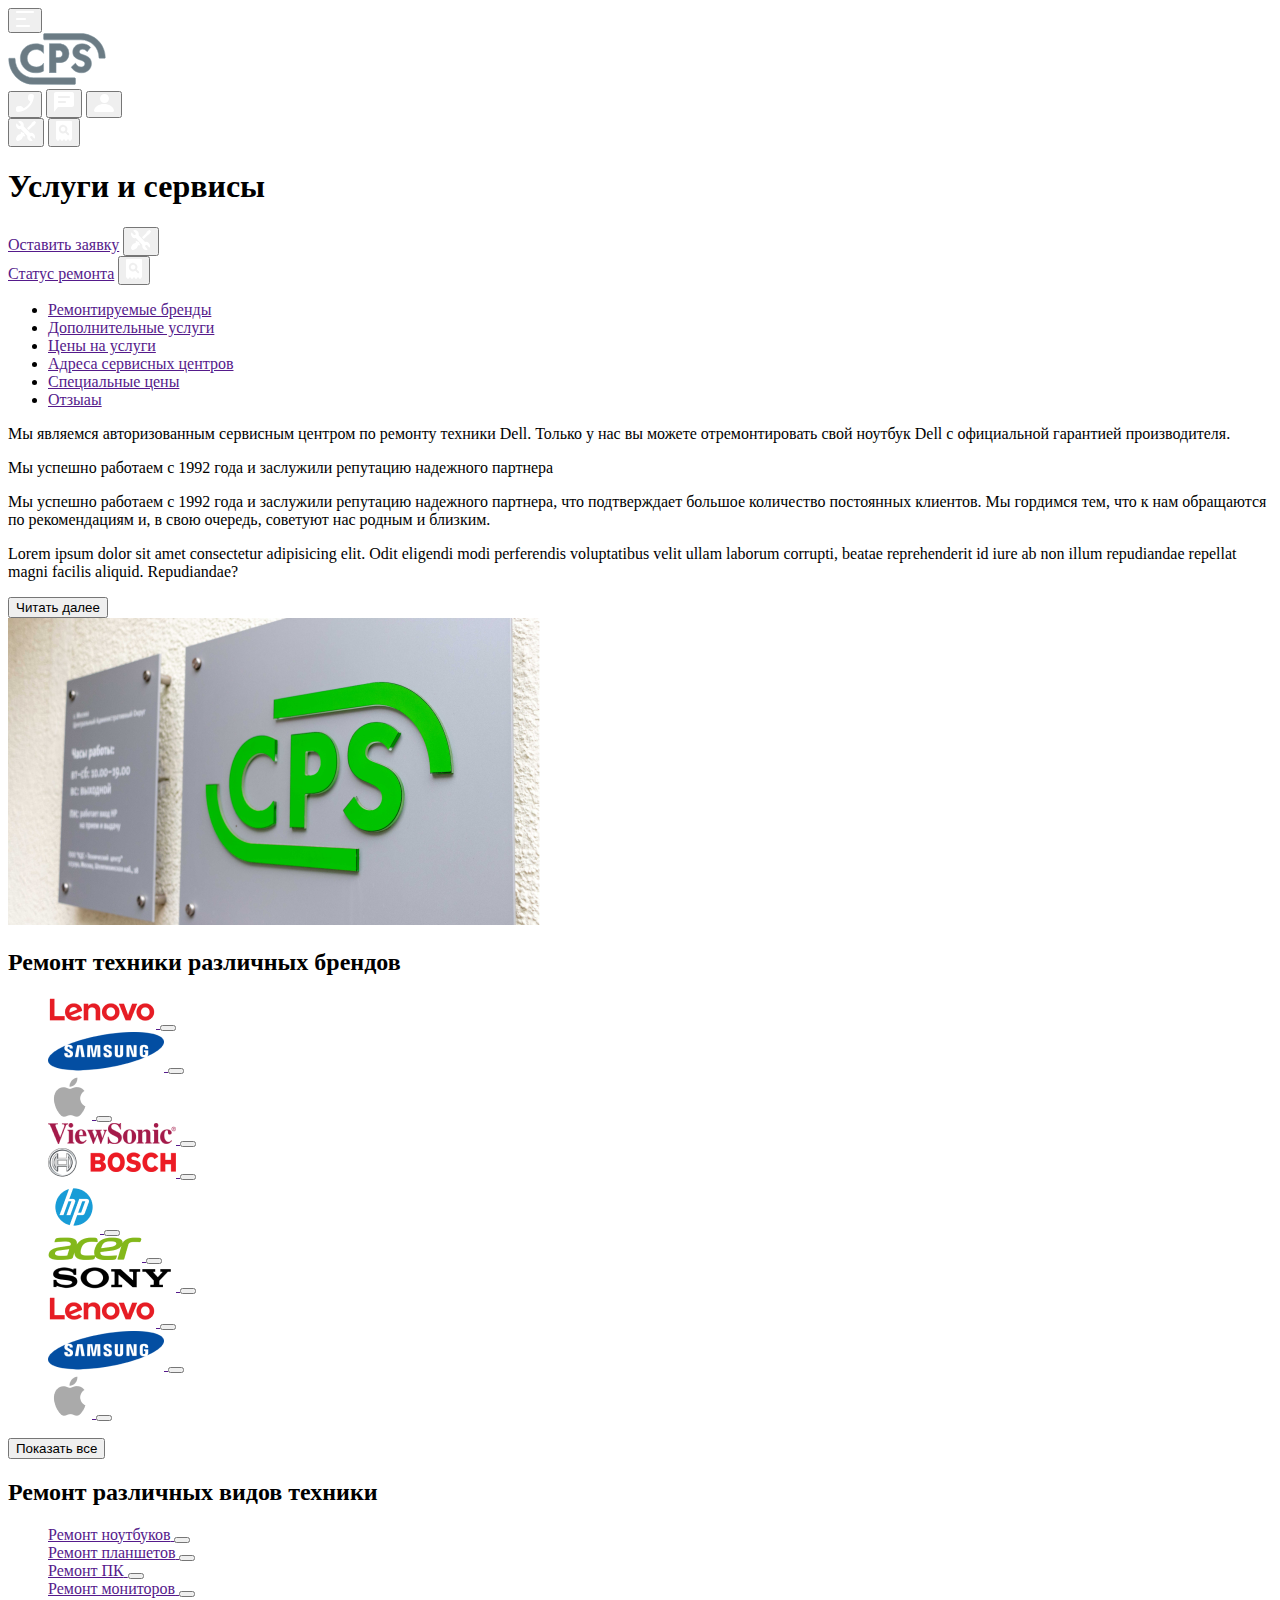
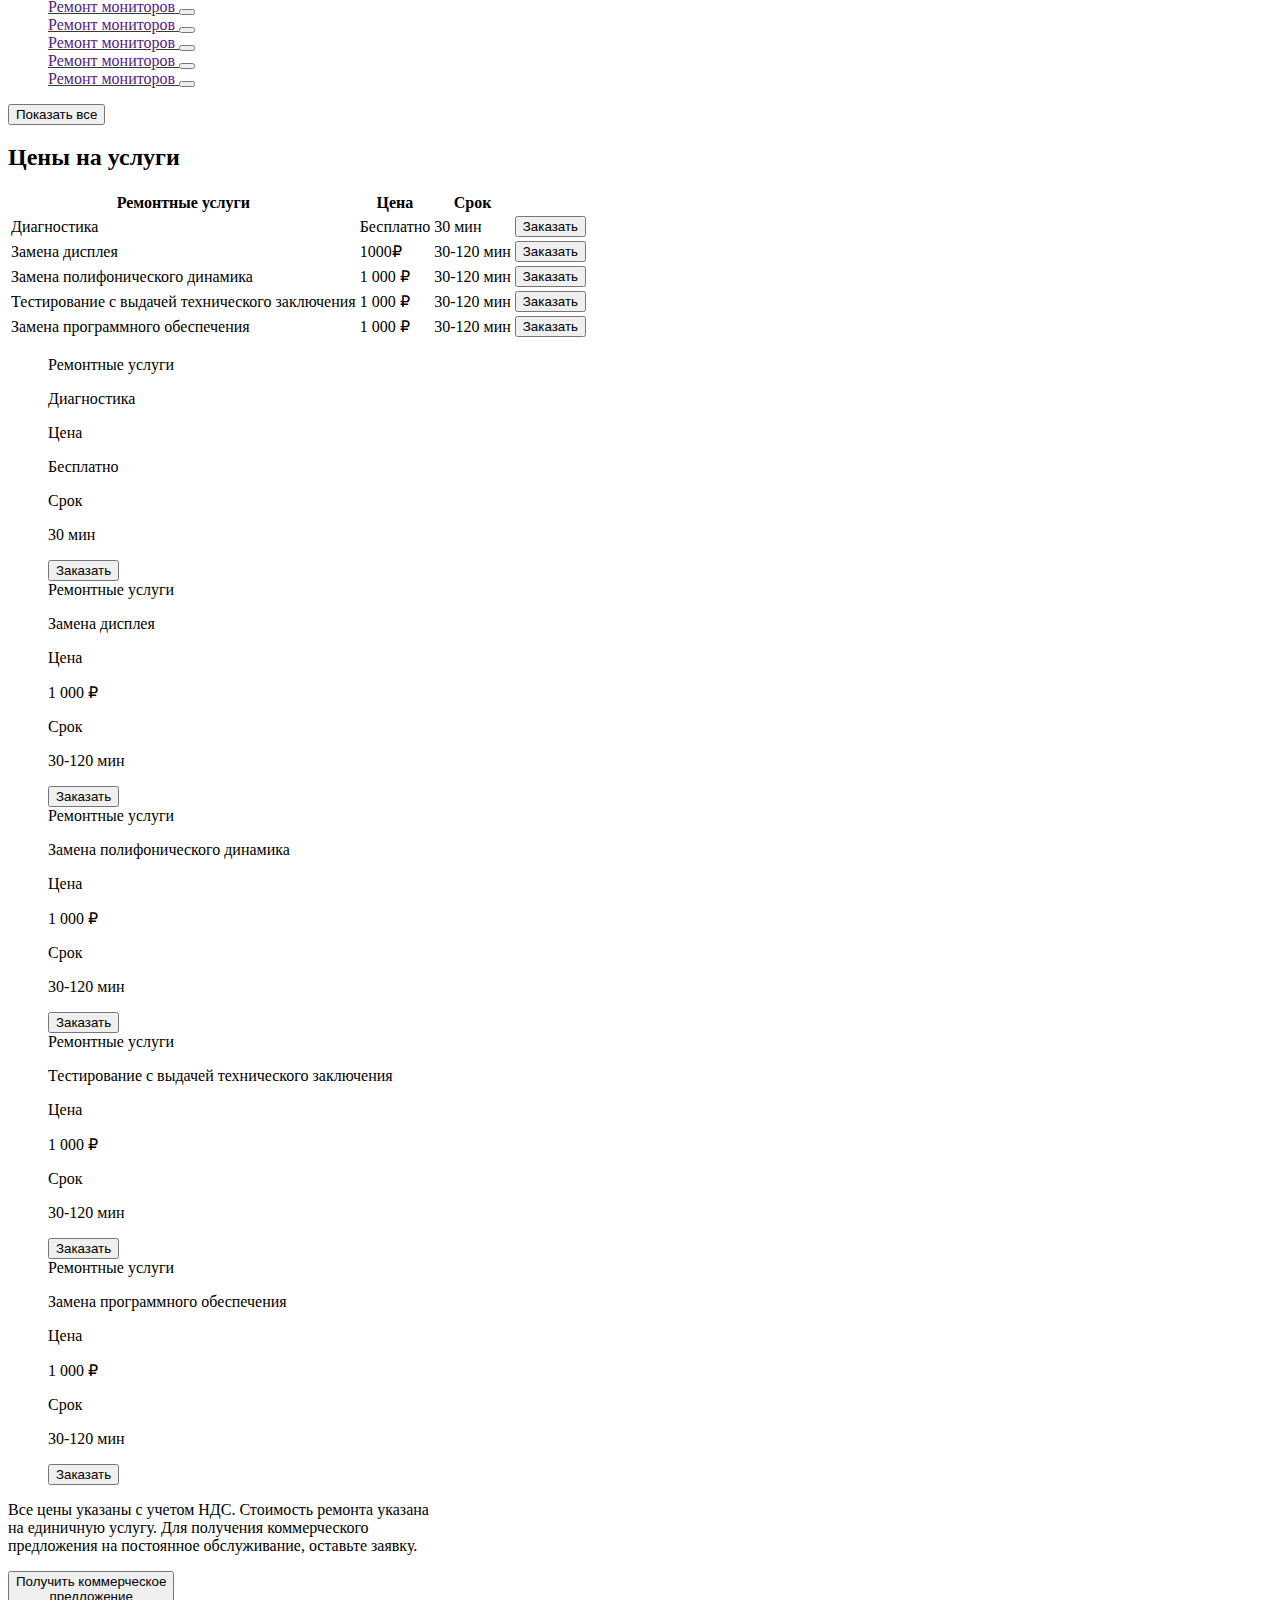
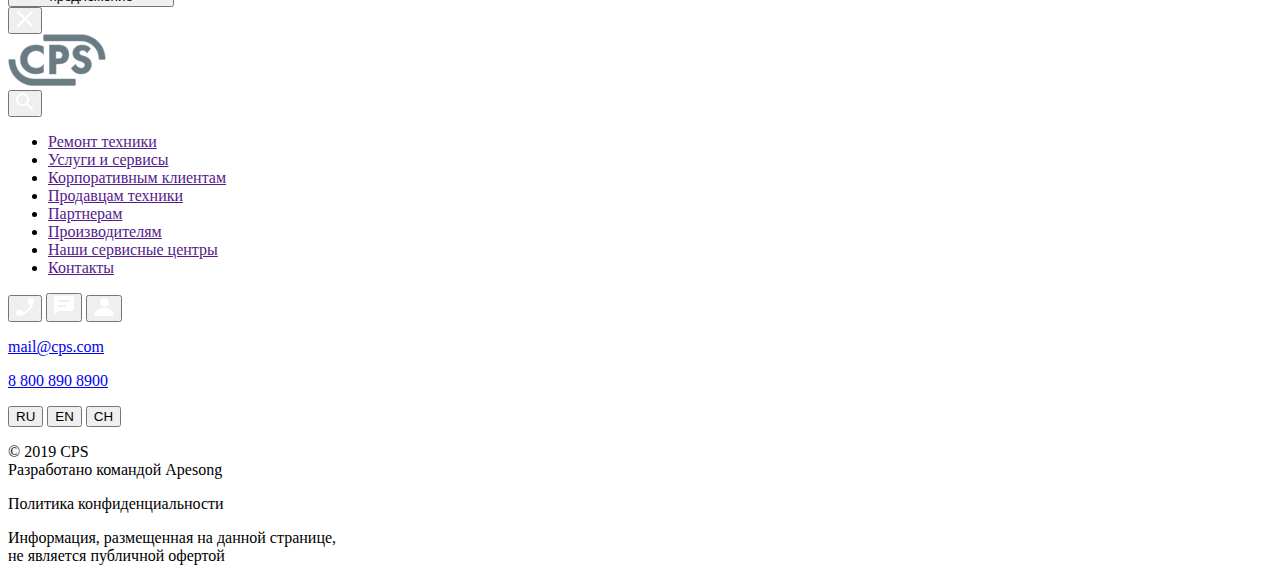
==== src/index.html @ 5d5db399 "initial commit" ====
<!DOCTYPE html>
<html lang="en">
  <head>
    <meta charset="UTF-8" />
    <meta
      name="viewport"
      content="width=device-width, user-scalable=no, initial-scale=1.0, maximum-scale=1.0, minimum-scale=1.0"
    />
    <meta http-equiv="X-UA-Compatible" content="ie=edge" />
    <title><%= htmlWebpackPlugin.options.title %></title>
    <link
      rel="stylesheet"
      href="https://unpkg.com/swiper/swiper-bundle.min.css"
    />
  </head>
  <body>
    <header class="header">
      <div class="header__left buttons">
        <button class="buttons__item burger-button"
          ><img src="./img/main/burger.svg" alt="Burger icon"
        /></button>
        <div class="header__logo">
          <a href=""><img src="./img/main/logo.svg" alt="Logo" /></a>
        </div>
      </div>
      <div class="header__right buttons">
        <div class="header__additional-buttons">
          <button class="buttons__item"
            ><img src="./img/main/call.svg" alt="Call icon"
          /></button>
          <button class="buttons__item"
            ><img src="./img/main/chat.svg" alt="Chat icon"
          /></button>
          <button class="buttons__item"
            ><img src="./img/main/profile.svg" alt="Profile icon"
          /></button>
        </div>
        <button class="buttons__item"
          ><img src="./img/main/repair.svg" alt="Repair icon"
        /></button>
        <button class="buttons__item"
          ><img src="./img/main/checkstatus.svg" alt="Checkstatus icon"
        /></button>
      </div>
    </header>

    <main class="main">
      <section>
        <div class="title-and-buttons-wrapper">
          <h1 class="title">Услуги и сервисы</h1>
          <div class="buttons buttons-main">
            <div class="buttons__wrapper">
              <a class="buttons__link" href="">Оставить заявку</a>
              <button class="buttons__item buttons__item--with-text"
                ><img src="./img/main/repair.svg" alt="Repair icon"
              /></button>
            </div>
            <div class="buttons__wrapper">
              <a class="buttons__link" href="">Статус ремонта</a>
              <button class="buttons__item buttons__item--with-text"
                ><img src="./img/main/checkstatus.svg" alt="Checkstatus icon"
              /></button>
            </div>
          </div>
        </div>
        <nav class="main__navigation">
          <ul class="main__list">
            <li class="main__list-item"><a href="">Ремонтируемые бренды</a></li>
            <li class="main__list-item"
              ><a href="">Дополнительные услуги</a></li
            >
            <li class="main__list-item"><a href="">Цены на услуги</a></li>
            <li class="main__list-item"
              ><a href="">Адреса сервисных центров</a></li
            >
            <li class="main__list-item"><a href="">Специальные цены</a></li>
            <li class="main__list-item"><a href="">Отзыаы</a></li>
          </ul>
        </nav>
        <article class="description">
          <div class="description__content">
            <p class="description__text">
              Мы являемся авторизованным сервисным центром по ремонту техники
              Dell. Только у нас вы можете отремонтировать свой ноутбук Dell с
              официальной гарантией производителя.
            </p>
            <p class="description__text description__text--additional-first">
              Мы успешно работаем с 1992 года и заслужили репутацию надежного
              партнера
            </p>
            <p class="description__text description__text--additional-second">
              Мы успешно работаем с 1992 года и заслужили репутацию надежного
              партнера, что подтверждает большое количество постоянных клиентов.
              Мы гордимся тем, что к нам обращаются по рекомендациям и, в свою
              очередь, советуют нас родным и близким.
            </p>
            <p class="description__text description__text--additional-third disable">
              Lorem ipsum dolor sit amet consectetur adipisicing elit. Odit eligendi modi perferendis voluptatibus velit ullam laborum corrupti, beatae reprehenderit id iure ab non illum repudiandae repellat magni facilis aliquid. Repudiandae?
            </p>
            <div class="button-show description__button">
              <button
                class="button-show__button button-show__button--show"
                type="button"
                >Читать далее</button
              >
            </div>
          </div>
          <div class="description__img-wrapper">
            <img class="description__img" src="./img/main/main.png" alt="CPS" />
          </div>
        </article>
      </section>

      <section class="brand-links">
        <h2 class="sub-title">Ремонт техники различных брендов</h2>
        <ul class="brand-links__list">
          <li class="brand-links__element swiper-slide">
            <a href="" class="brand-links__link">
              <img
                class="brand-links__image"
                src="./img/brand-icons/lenovo.png"
                alt="Lenovo"
              />
              <button class="button-with-arrow"></button>
            </a>
          </li>
          <li class="brand-links__element swiper-slide">
            <a href="" class="brand-links__link">
              <img
                class="brand-links__image"
                src="./img/brand-icons/sumsung.png"
                alt="Sumsung"
              />
              <button class="button-with-arrow"></button>
            </a>
          </li>
          <li class="brand-links__element swiper-slide">
            <a href="" class="brand-links__link">
              <img
                class="brand-links__image"
                src="./img/brand-icons/apple.png"
                alt="Apple"
              />
              <button class="button-with-arrow"></button>
            </a>
          </li>
          <li class="brand-links__element swiper-slide">
            <a href="" class="brand-links__link">
              <img
                class="brand-links__image"
                src="./img/brand-icons/ViewSonic.png"
                alt="View Sonic"
              />
              <button class="button-with-arrow"></button>
            </a>
          </li>
          <li class="brand-links__element swiper-slide">
            <a href="" class="brand-links__link">
              <img
                class="brand-links__image"
                src="./img/brand-icons/bosch.png"
                alt="Bosch"
              />
              <button class="button-with-arrow"></button>
            </a>
          </li>
          <li class="brand-links__element swiper-slide">
            <a href="" class="brand-links__link">
              <img
                class="brand-links__image"
                src="./img/brand-icons/hp.png"
                alt="hp"
              />
              <button class="button-with-arrow"></button>
            </a>
          </li>
          <li class="brand-links__element swiper-slide">
            <a href="" class="brand-links__link">
              <img
                class="brand-links__image"
                src="./img/brand-icons/acer.png"
                alt="Acer"
              />
              <button class="button-with-arrow"></button>
            </a>
          </li>
          <li class="brand-links__element swiper-slide">
            <a href="" class="brand-links__link">
              <img
                class="brand-links__image"
                src="./img/brand-icons/sony.png"
                alt="Sony"
              />
              <button class="button-with-arrow"></button>
            </a>
          </li>
          <li class="brand-links__element swiper-slide">
            <a href="" class="brand-links__link">
              <img
                class="brand-links__image"
                src="./img/brand-icons/lenovo.png"
                alt="Lenovo"
              />
              <button class="button-with-arrow"></button>
            </a>
          </li>
          <li class="brand-links__element swiper-slide">
            <a href="" class="brand-links__link">
              <img
                class="brand-links__image"
                src="./img/brand-icons/sumsung.png"
                alt="Sumsung"
              />
              <button class="button-with-arrow"></button>
            </a>
          </li>
          <li class="brand-links__element swiper-slide">
            <a href="" class="brand-links__link">
              <img
                class="brand-links__image"
                src="./img/brand-icons/apple.png"
                alt="Apple"
              />
              <button class="button-with-arrow"></button>
            </a>
          </li>
        </ul>
        <div class="button-show">
          <button
            class="button-show__button button-show__button--show media-query"
            type="button"
            >Показать все</button
          >
        </div>
        <div class="swiper-pagination"></div>
      </section>

      <section class="types-of-technique">
        <h2 class="sub-title">Ремонт различных видов техники</h2>
        <ul class="types-of-technique__list">
          <li class="types-of-technique__item swiper-slide">
            <a class="types-of-technique__link" href="">
              <span class="types-of-technique__text">Ремонт ноутбуков</span>
              <button
                class="button-with-arrow types-of-technique__button"
              ></button>
            </a>
          </li>
          <li class="types-of-technique__item swiper-slide">
            <a class="types-of-technique__link" href="">
              <span class="types-of-technique__text">Ремонт планшетов</span>
              <button
                class="button-with-arrow types-of-technique__button"
              ></button>
            </a>
          </li>
          <li class="types-of-technique__item swiper-slide">
            <a class="types-of-technique__link" href="">
              <span class="types-of-technique__text">Ремонт ПК</span>
              <button
                class="button-with-arrow types-of-technique__button"
              ></button>
            </a>
          </li>
          <li class="types-of-technique__item swiper-slide">
            <a class="types-of-technique__link" href="">
              <span class="types-of-technique__text">Ремонт мониторов</span>
              <button
                class="button-with-arrow types-of-technique__button"
              ></button>
            </a>
          </li>
          <li class="types-of-technique__item swiper-slide">
            <a class="types-of-technique__link" href="">
              <span class="types-of-technique__text">Ремонт мониторов</span>
              <button
                class="button-with-arrow types-of-technique__button"
              ></button>
            </a>
          </li>
          <li class="types-of-technique__item swiper-slide">
            <a class="types-of-technique__link" href="">
              <span class="types-of-technique__text">Ремонт мониторов</span>
              <button
                class="button-with-arrow types-of-technique__button"
              ></button>
            </a>
          </li>
          <li class="types-of-technique__item swiper-slide">
            <a class="types-of-technique__link" href="">
              <span class="types-of-technique__text">Ремонт мониторов</span>
              <button
                class="button-with-arrow types-of-technique__button"
              ></button>
            </a>
          </li>
          <li class="types-of-technique__item swiper-slide">
            <a class="types-of-technique__link" href="">
              <span class="types-of-technique__text">Ремонт мониторов</span>
              <button
                class="button-with-arrow types-of-technique__button"
              ></button>
            </a>
          </li>
          <li class="types-of-technique__item swiper-slide">
            <a class="types-of-technique__link" href="">
              <span class="types-of-technique__text">Ремонт мониторов</span>
              <button
                class="button-with-arrow types-of-technique__button"
              ></button>
            </a>
          </li>
        </ul>
        <div class="button-show">
          <button
            class="button-show__button button-show__button--show media-query"
            type="button"
            >Показать все</button
          >
        </div>
        <div class="swiper-pagination"></div>
      </section>

      <section class="prices">
        <h2 class="sub-title">Цены на услуги</h2>
        <table class="table">
          <thead class="table__head">
            <tr class="table__row">
              <th class="table__h">Ремонтные услуги</th>
              <th class="table__h">Цена</th>
              <th class="table__h">Срок</th>
              <th class="table__h"></th>
            </tr>
          </thead>
          <tbody class="table__body">
            <tr class="table__row">
              <td class="table__d">Диагностика</td>
              <td class="table__d">Бесплатно</td>
              <td class="table__d">30 мин</td>
              <td class="table__d"
                ><button class="button-order">Заказать</button></td
              >
            </tr>
            <tr class="table__row">
              <td class="table__d">Замена дисплея</td>
              <td class="table__d">1000₽</td>
              <td class="table__d">30-120 мин</td>
              <td class="table__d"
                ><button class="button-order">Заказать</button></td
              >
            </tr>
            <tr class="table__row">
              <td class="table__d">Замена полифонического динамика</td>
              <td class="table__d">1 000 ₽</td>
              <td class="table__d">30-120 мин</td>
              <td class="table__d"
                ><button class="button-order">Заказать</button></td
              >
            </tr>
            <tr class="table__row">
              <td class="table__d"
                >Тестирование с выдачей технического заключения</td
              >
              <td class="table__d">1 000 ₽</td>
              <td class="table__d">30-120 мин</td>
              <td class="table__d"
                ><button class="button-order">Заказать</button></td
              >
            </tr>
            <tr class="table__row">
              <td class="table__d">Замена программного обеспечения</td>
              <td class="table__d">1 000 ₽</td>
              <td class="table__d">30-120 мин</td>
              <td class="table__d"
                ><button class="button-order">Заказать</button></td
              >
            </tr>
          </tbody>
        </table>
        <ul class="prices__wrapper">
          <li class="swiper-slide">
            <a class="prices__slide">
              <span class="prices__title">Ремонтные услуги</span>
              <p class="prices__paragraph">Диагностика</p>
              <span class="prices__title">Цена</span>
              <p class="prices__paragraph">Бесплатно</p>
              <span class="prices__title">Срок</span>
              <p class="prices__paragraph">30 мин</p>
              <div class="prices__button-wrapper">
                <button class="button-order">Заказать</button>
              </div>
            </a>
          </li>
          <li class="swiper-slide">
            <a class="prices__slide">
              <span class="prices__title">Ремонтные услуги</span>
              <p class="prices__paragraph">Замена дисплея</p>
              <span class="prices__title">Цена</span>
              <p class="prices__paragraph">1 000 ₽</p>
              <span class="prices__title">Срок</span>
              <p class="prices__paragraph">30-120 мин</p>
              <div class="prices__button-wrapper">
                <button class="button-order">Заказать</button>
              </div>
            </a>
          </li>
          <li class="swiper-slide">
            <a class="prices__slide">
              <span class="prices__title">Ремонтные услуги</span>
              <p class="prices__paragraph">Замена полифонического динамика</p>
              <span class="prices__title">Цена</span>
              <p class="prices__paragraph">1 000 ₽</p>
              <span class="prices__title">Срок</span>
              <p class="prices__paragraph">30-120 мин</p>
              <div class="prices__button-wrapper">
                <button class="button-order">Заказать</button>
              </div>
            </a>
          </li>
          <li class="swiper-slide">
            <a class="prices__slide">
              <span class="prices__title">Ремонтные услуги</span>
              <p class="prices__paragraph"
                >Тестирование с выдачей технического заключения</p
              >
              <span class="prices__title">Цена</span>
              <p class="prices__paragraph">1 000 ₽</p>
              <span class="prices__title">Срок</span>
              <p class="prices__paragraph">30-120 мин</p>
              <div class="prices__button-wrapper">
                <button class="button-order">Заказать</button>
              </div>
            </a>
          </li>
          <li class="swiper-slide">
            <a class="prices__slide">
              <span class="prices__title">Ремонтные услуги</span>
              <p class="prices__paragraph">Замена программного обеспечения</p>
              <span class="prices__title">Цена</span>
              <p class="prices__paragraph">1 000 ₽</p>
              <span class="prices__title">Срок</span>
              <p class="prices__paragraph">30-120 мин</p>
              <div class="prices__button-wrapper">
                <button class="button-order">Заказать</button>
              </div>
            </a>
          </li>
        </ul>
        <div class="prices__pagination swiper-pagination"></div>
        <p class="prices__text"
          >Все цены указаны с учетом НДС. Стоимость ремонта указана<br />
          на единичную услугу. Для получения коммерческого<br />
          предложения на постоянное обслуживание, оставьте заявку.</p
        >
        <button class="prices__button"
          >Получить коммерческое<br class="prices__break" />
          предложение</button
        >
      </section>
    </main>
    <a class="mobile-menu-overlay"></a>
    <aside class="mobile-menu">
      <header class="header-aside">
        <div class="header-aside__left buttons">
          <div class="buttons">
            <button class="buttons__item buttons__item--disable burger-quit"
              ><img src="./img/menu/cross.svg" alt="Cross icon"
            /></button>
          </div>
          <a class="header-aside__link" href=""
            ><img src="./img/menu/logo.svg" alt="CPS"
          /></a>
        </div>
        <div class="header-aside__right buttons">
          <button class="buttons__item"
            ><img src="./img/menu/search.svg" alt="Search icon"
          /></button>
        </div>
      </header>
      <main class="main-aside">
        <ul class="list">
          <li class="list__item"><a href="">Ремонт техники</a></li>
          <li class="list__item"><a href="">Услуги и сервисы</a></li>
          <li class="list__item"><a href="">Корпоративным клиентам</a></li>
          <li class="list__item"><a href="">Продавцам техники</a></li>
          <li class="list__item"><a href="">Партнерам</a></li>
          <li class="list__item"><a href="">Производителям</a></li>
          <li class="list__item"><a href="">Наши сервисные центры</a></li>
          <li class="list__item"><a href="">Контакты</a></li>
        </ul>
      </main>
      <footer class="footer-aside">
        <div class="buttons">
          <button class="buttons__item footer-aside__order-call"
            ><img src="./img/menu/phone.svg" alt="Phone icon"
          /></button>
          <button class="buttons__item footer-aside__feedback"
            ><img src="./img/menu/chat.svg" alt="Chat icon"
          /></button>
          <button class="buttons__item"
            ><img src="./img/menu/profile.svg" alt="Profile icon"
          /></button>
        </div>
        <p class="footer-aside__email"
          ><a href="mailto:mail@cps.com">mail@cps.com</a></p
        >
        <p class="footer-aside__number"
          ><a href="tel:+78008908900">8 800 890 8900</a></p
        >
        <div class="footer-aside__languages">
          <button type="button" class="footer-aside__lang">RU</button>
          <button type="button" class="footer-aside__lang">EN</button>
          <button type="button" class="footer-aside__lang">CH</button>
        </div>
      </footer>
    </aside>
    <a class="feedback-dialog-overlay"></a>
    <dialog class="feedback dialog">
      <form class="form">
        <h3 class="form__title">Обратная связь</h3>
        <div class="buttons form__button">
          <button class="buttons__item burger-quit"
            ><img src="./img/menu/cross.svg" alt="Cross icon"
          /></button>
        </div>
        <input class="input dialog__input" type="text" placeholder="Имя">
        <input class="input dialog__input" type="number" placeholder="Телефон">
        <input class="input dialog__input" type="email" placeholder="Электронная почта">
        <textarea class="textarea dialog__textarea" placeholder="Сообщение"></textarea>
        <p class="form__text">Нажимая “отправить”, вы даете согласие на<br /> <a class="form__link" href="">обработку персональных данных</a> и соглашаетесь с нашей <a class="form__link" href="">политикой конфиденциальности</a></p>
        <div class="form__button-order">
          <button class="button-order">Отправить</button>
        </div>
      </form>
    </dialog>
    <a class="order-call-dialog-overlay"></a>
    <dialog class="order-call dialog">
      <form class="form">
        <h3 class="form__title">Заказать звонок</h3>
        <div class="buttons form__button">
          <button class="buttons__item burger-quit order-call__button"
            ><img src="./img/menu/cross.svg" alt="Cross icon"
          /></button>
        </div>
        <input class="input dialog__input" type="number" placeholder="Телефон">
        <p class="form__text">Нажимая “отправить”, вы даете согласие на<br /> <a class="form__link" href="">обработку персональных данных</a> и соглашаетесь с нашей <a class="form__link" href="">политикой конфиденциальности</a></p>
        <div class="form__button-order">
          <button class="button-order">Отправить</button>
        </div>
      </form>
    </dialog>
    <footer class="footer">
      <p class="footer__text"
        >© 2019 CPS<br class="footer__break"/>
        Разработано командой Apesong</p
      >
      <p class="footer__text">Политика конфиденциальности</p>
      <p class="footer__text"
        >Информация, размещенная на данной странице,<br class="footer__break"/> не является публичной офертой</p
      >
    </footer>
    <script src="https://unpkg.com/swiper/swiper-bundle.min.js"></script>
  </body>
</html>
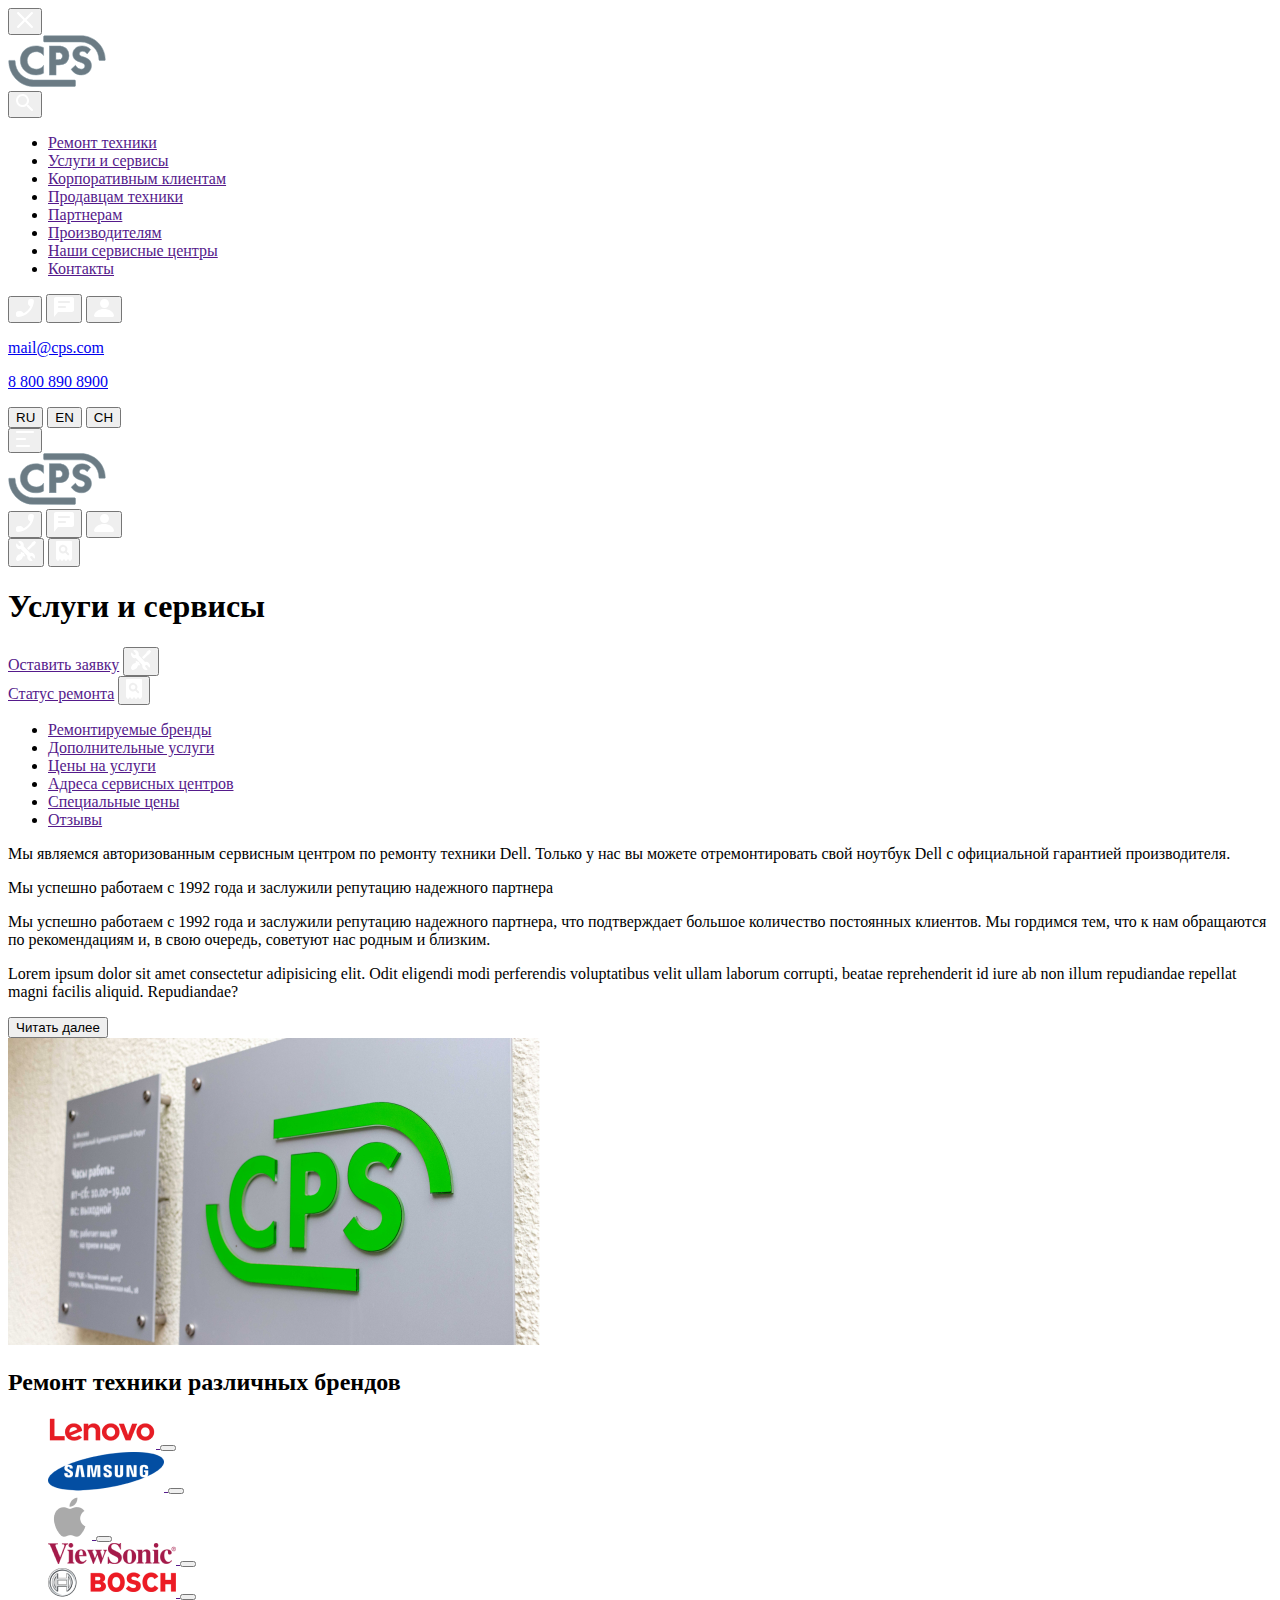
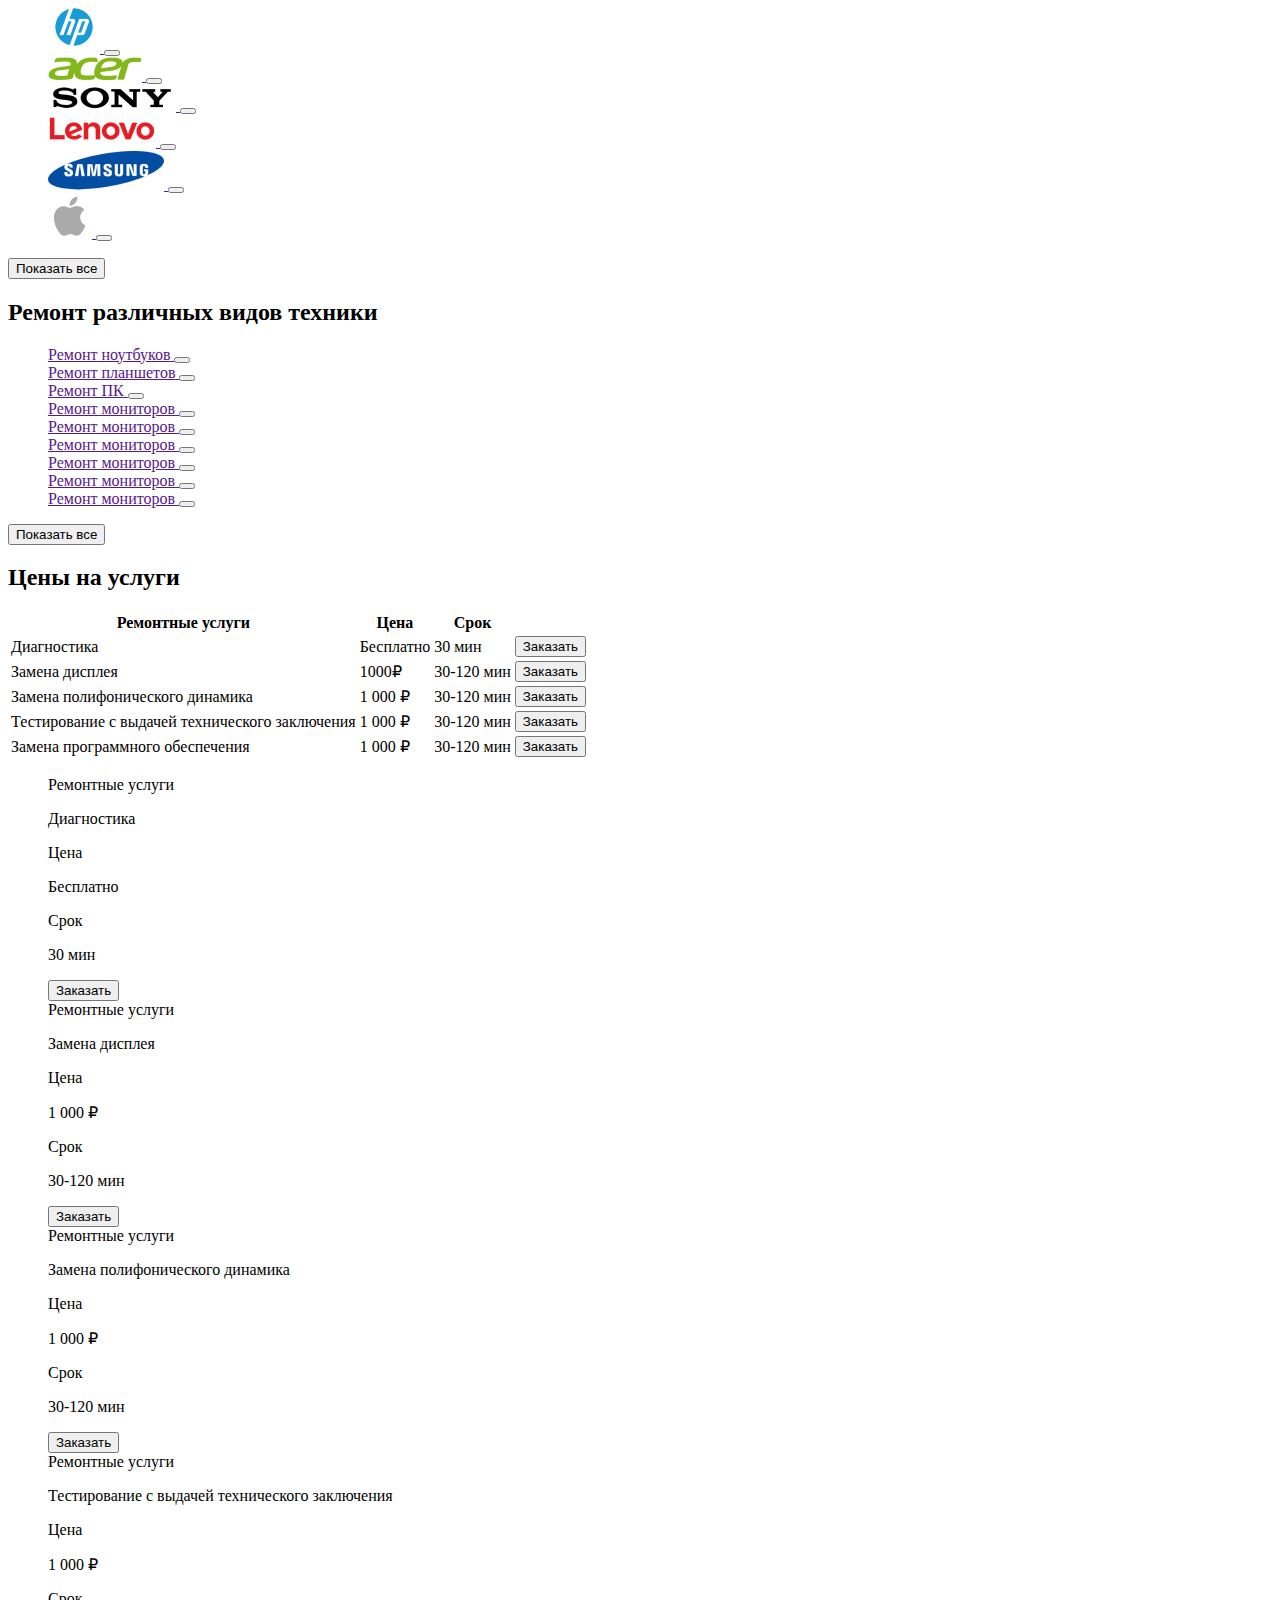
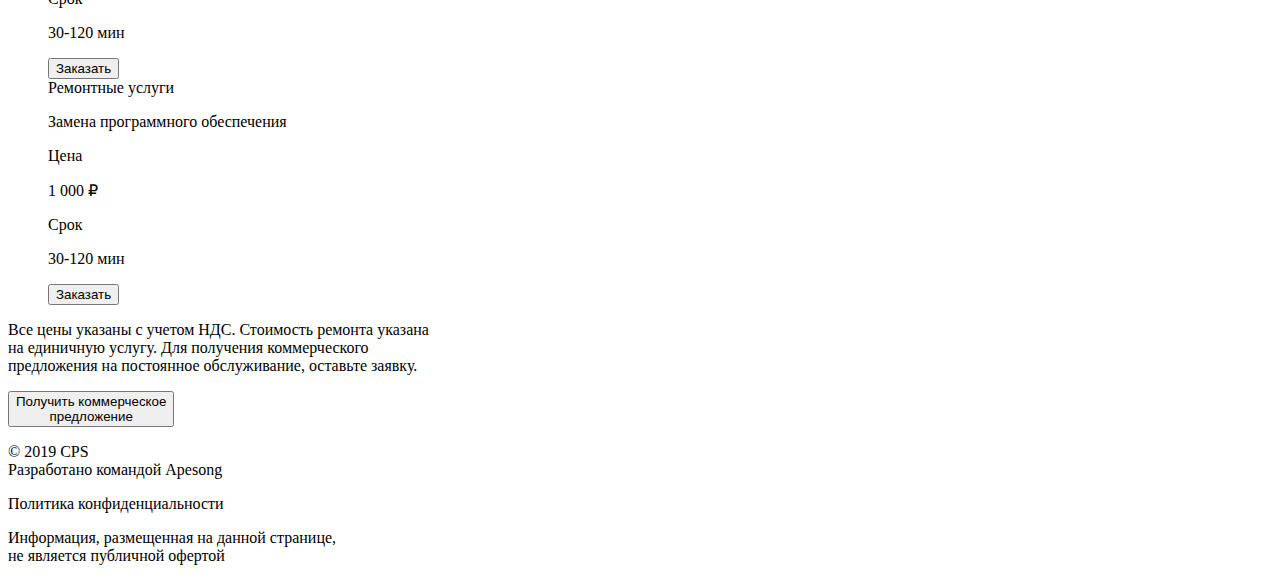
==== commit d5a83a06: "modals fixed" ====
--- a/src/index.html
+++ b/src/index.html
@@ -14,451 +14,6 @@
     />
   </head>
   <body>
-    <header class="header">
-      <div class="header__left buttons">
-        <button class="buttons__item burger-button"
-          ><img src="./img/main/burger.svg" alt="Burger icon"
-        /></button>
-        <div class="header__logo">
-          <a href=""><img src="./img/main/logo.svg" alt="Logo" /></a>
-        </div>
-      </div>
-      <div class="header__right buttons">
-        <div class="header__additional-buttons">
-          <button class="buttons__item"
-            ><img src="./img/main/call.svg" alt="Call icon"
-          /></button>
-          <button class="buttons__item"
-            ><img src="./img/main/chat.svg" alt="Chat icon"
-          /></button>
-          <button class="buttons__item"
-            ><img src="./img/main/profile.svg" alt="Profile icon"
-          /></button>
-        </div>
-        <button class="buttons__item"
-          ><img src="./img/main/repair.svg" alt="Repair icon"
-        /></button>
-        <button class="buttons__item"
-          ><img src="./img/main/checkstatus.svg" alt="Checkstatus icon"
-        /></button>
-      </div>
-    </header>
-
-    <main class="main">
-      <section>
-        <div class="title-and-buttons-wrapper">
-          <h1 class="title">Услуги и сервисы</h1>
-          <div class="buttons buttons-main">
-            <div class="buttons__wrapper">
-              <a class="buttons__link" href="">Оставить заявку</a>
-              <button class="buttons__item buttons__item--with-text"
-                ><img src="./img/main/repair.svg" alt="Repair icon"
-              /></button>
-            </div>
-            <div class="buttons__wrapper">
-              <a class="buttons__link" href="">Статус ремонта</a>
-              <button class="buttons__item buttons__item--with-text"
-                ><img src="./img/main/checkstatus.svg" alt="Checkstatus icon"
-              /></button>
-            </div>
-          </div>
-        </div>
-        <nav class="main__navigation">
-          <ul class="main__list">
-            <li class="main__list-item"><a href="">Ремонтируемые бренды</a></li>
-            <li class="main__list-item"
-              ><a href="">Дополнительные услуги</a></li
-            >
-            <li class="main__list-item"><a href="">Цены на услуги</a></li>
-            <li class="main__list-item"
-              ><a href="">Адреса сервисных центров</a></li
-            >
-            <li class="main__list-item"><a href="">Специальные цены</a></li>
-            <li class="main__list-item"><a href="">Отзыаы</a></li>
-          </ul>
-        </nav>
-        <article class="description">
-          <div class="description__content">
-            <p class="description__text">
-              Мы являемся авторизованным сервисным центром по ремонту техники
-              Dell. Только у нас вы можете отремонтировать свой ноутбук Dell с
-              официальной гарантией производителя.
-            </p>
-            <p class="description__text description__text--additional-first">
-              Мы успешно работаем с 1992 года и заслужили репутацию надежного
-              партнера
-            </p>
-            <p class="description__text description__text--additional-second">
-              Мы успешно работаем с 1992 года и заслужили репутацию надежного
-              партнера, что подтверждает большое количество постоянных клиентов.
-              Мы гордимся тем, что к нам обращаются по рекомендациям и, в свою
-              очередь, советуют нас родным и близким.
-            </p>
-            <p class="description__text description__text--additional-third disable">
-              Lorem ipsum dolor sit amet consectetur adipisicing elit. Odit eligendi modi perferendis voluptatibus velit ullam laborum corrupti, beatae reprehenderit id iure ab non illum repudiandae repellat magni facilis aliquid. Repudiandae?
-            </p>
-            <div class="button-show description__button">
-              <button
-                class="button-show__button button-show__button--show"
-                type="button"
-                >Читать далее</button
-              >
-            </div>
-          </div>
-          <div class="description__img-wrapper">
-            <img class="description__img" src="./img/main/main.png" alt="CPS" />
-          </div>
-        </article>
-      </section>
-
-      <section class="brand-links">
-        <h2 class="sub-title">Ремонт техники различных брендов</h2>
-        <ul class="brand-links__list">
-          <li class="brand-links__element swiper-slide">
-            <a href="" class="brand-links__link">
-              <img
-                class="brand-links__image"
-                src="./img/brand-icons/lenovo.png"
-                alt="Lenovo"
-              />
-              <button class="button-with-arrow"></button>
-            </a>
-          </li>
-          <li class="brand-links__element swiper-slide">
-            <a href="" class="brand-links__link">
-              <img
-                class="brand-links__image"
-                src="./img/brand-icons/sumsung.png"
-                alt="Sumsung"
-              />
-              <button class="button-with-arrow"></button>
-            </a>
-          </li>
-          <li class="brand-links__element swiper-slide">
-            <a href="" class="brand-links__link">
-              <img
-                class="brand-links__image"
-                src="./img/brand-icons/apple.png"
-                alt="Apple"
-              />
-              <button class="button-with-arrow"></button>
-            </a>
-          </li>
-          <li class="brand-links__element swiper-slide">
-            <a href="" class="brand-links__link">
-              <img
-                class="brand-links__image"
-                src="./img/brand-icons/ViewSonic.png"
-                alt="View Sonic"
-              />
-              <button class="button-with-arrow"></button>
-            </a>
-          </li>
-          <li class="brand-links__element swiper-slide">
-            <a href="" class="brand-links__link">
-              <img
-                class="brand-links__image"
-                src="./img/brand-icons/bosch.png"
-                alt="Bosch"
-              />
-              <button class="button-with-arrow"></button>
-            </a>
-          </li>
-          <li class="brand-links__element swiper-slide">
-            <a href="" class="brand-links__link">
-              <img
-                class="brand-links__image"
-                src="./img/brand-icons/hp.png"
-                alt="hp"
-              />
-              <button class="button-with-arrow"></button>
-            </a>
-          </li>
-          <li class="brand-links__element swiper-slide">
-            <a href="" class="brand-links__link">
-              <img
-                class="brand-links__image"
-                src="./img/brand-icons/acer.png"
-                alt="Acer"
-              />
-              <button class="button-with-arrow"></button>
-            </a>
-          </li>
-          <li class="brand-links__element swiper-slide">
-            <a href="" class="brand-links__link">
-              <img
-                class="brand-links__image"
-                src="./img/brand-icons/sony.png"
-                alt="Sony"
-              />
-              <button class="button-with-arrow"></button>
-            </a>
-          </li>
-          <li class="brand-links__element swiper-slide">
-            <a href="" class="brand-links__link">
-              <img
-                class="brand-links__image"
-                src="./img/brand-icons/lenovo.png"
-                alt="Lenovo"
-              />
-              <button class="button-with-arrow"></button>
-            </a>
-          </li>
-          <li class="brand-links__element swiper-slide">
-            <a href="" class="brand-links__link">
-              <img
-                class="brand-links__image"
-                src="./img/brand-icons/sumsung.png"
-                alt="Sumsung"
-              />
-              <button class="button-with-arrow"></button>
-            </a>
-          </li>
-          <li class="brand-links__element swiper-slide">
-            <a href="" class="brand-links__link">
-              <img
-                class="brand-links__image"
-                src="./img/brand-icons/apple.png"
-                alt="Apple"
-              />
-              <button class="button-with-arrow"></button>
-            </a>
-          </li>
-        </ul>
-        <div class="button-show">
-          <button
-            class="button-show__button button-show__button--show media-query"
-            type="button"
-            >Показать все</button
-          >
-        </div>
-        <div class="swiper-pagination"></div>
-      </section>
-
-      <section class="types-of-technique">
-        <h2 class="sub-title">Ремонт различных видов техники</h2>
-        <ul class="types-of-technique__list">
-          <li class="types-of-technique__item swiper-slide">
-            <a class="types-of-technique__link" href="">
-              <span class="types-of-technique__text">Ремонт ноутбуков</span>
-              <button
-                class="button-with-arrow types-of-technique__button"
-              ></button>
-            </a>
-          </li>
-          <li class="types-of-technique__item swiper-slide">
-            <a class="types-of-technique__link" href="">
-              <span class="types-of-technique__text">Ремонт планшетов</span>
-              <button
-                class="button-with-arrow types-of-technique__button"
-              ></button>
-            </a>
-          </li>
-          <li class="types-of-technique__item swiper-slide">
-            <a class="types-of-technique__link" href="">
-              <span class="types-of-technique__text">Ремонт ПК</span>
-              <button
-                class="button-with-arrow types-of-technique__button"
-              ></button>
-            </a>
-          </li>
-          <li class="types-of-technique__item swiper-slide">
-            <a class="types-of-technique__link" href="">
-              <span class="types-of-technique__text">Ремонт мониторов</span>
-              <button
-                class="button-with-arrow types-of-technique__button"
-              ></button>
-            </a>
-          </li>
-          <li class="types-of-technique__item swiper-slide">
-            <a class="types-of-technique__link" href="">
-              <span class="types-of-technique__text">Ремонт мониторов</span>
-              <button
-                class="button-with-arrow types-of-technique__button"
-              ></button>
-            </a>
-          </li>
-          <li class="types-of-technique__item swiper-slide">
-            <a class="types-of-technique__link" href="">
-              <span class="types-of-technique__text">Ремонт мониторов</span>
-              <button
-                class="button-with-arrow types-of-technique__button"
-              ></button>
-            </a>
-          </li>
-          <li class="types-of-technique__item swiper-slide">
-            <a class="types-of-technique__link" href="">
-              <span class="types-of-technique__text">Ремонт мониторов</span>
-              <button
-                class="button-with-arrow types-of-technique__button"
-              ></button>
-            </a>
-          </li>
-          <li class="types-of-technique__item swiper-slide">
-            <a class="types-of-technique__link" href="">
-              <span class="types-of-technique__text">Ремонт мониторов</span>
-              <button
-                class="button-with-arrow types-of-technique__button"
-              ></button>
-            </a>
-          </li>
-          <li class="types-of-technique__item swiper-slide">
-            <a class="types-of-technique__link" href="">
-              <span class="types-of-technique__text">Ремонт мониторов</span>
-              <button
-                class="button-with-arrow types-of-technique__button"
-              ></button>
-            </a>
-          </li>
-        </ul>
-        <div class="button-show">
-          <button
-            class="button-show__button button-show__button--show media-query"
-            type="button"
-            >Показать все</button
-          >
-        </div>
-        <div class="swiper-pagination"></div>
-      </section>
-
-      <section class="prices">
-        <h2 class="sub-title">Цены на услуги</h2>
-        <table class="table">
-          <thead class="table__head">
-            <tr class="table__row">
-              <th class="table__h">Ремонтные услуги</th>
-              <th class="table__h">Цена</th>
-              <th class="table__h">Срок</th>
-              <th class="table__h"></th>
-            </tr>
-          </thead>
-          <tbody class="table__body">
-            <tr class="table__row">
-              <td class="table__d">Диагностика</td>
-              <td class="table__d">Бесплатно</td>
-              <td class="table__d">30 мин</td>
-              <td class="table__d"
-                ><button class="button-order">Заказать</button></td
-              >
-            </tr>
-            <tr class="table__row">
-              <td class="table__d">Замена дисплея</td>
-              <td class="table__d">1000₽</td>
-              <td class="table__d">30-120 мин</td>
-              <td class="table__d"
-                ><button class="button-order">Заказать</button></td
-              >
-            </tr>
-            <tr class="table__row">
-              <td class="table__d">Замена полифонического динамика</td>
-              <td class="table__d">1 000 ₽</td>
-              <td class="table__d">30-120 мин</td>
-              <td class="table__d"
-                ><button class="button-order">Заказать</button></td
-              >
-            </tr>
-            <tr class="table__row">
-              <td class="table__d"
-                >Тестирование с выдачей технического заключения</td
-              >
-              <td class="table__d">1 000 ₽</td>
-              <td class="table__d">30-120 мин</td>
-              <td class="table__d"
-                ><button class="button-order">Заказать</button></td
-              >
-            </tr>
-            <tr class="table__row">
-              <td class="table__d">Замена программного обеспечения</td>
-              <td class="table__d">1 000 ₽</td>
-              <td class="table__d">30-120 мин</td>
-              <td class="table__d"
-                ><button class="button-order">Заказать</button></td
-              >
-            </tr>
-          </tbody>
-        </table>
-        <ul class="prices__wrapper">
-          <li class="swiper-slide">
-            <a class="prices__slide">
-              <span class="prices__title">Ремонтные услуги</span>
-              <p class="prices__paragraph">Диагностика</p>
-              <span class="prices__title">Цена</span>
-              <p class="prices__paragraph">Бесплатно</p>
-              <span class="prices__title">Срок</span>
-              <p class="prices__paragraph">30 мин</p>
-              <div class="prices__button-wrapper">
-                <button class="button-order">Заказать</button>
-              </div>
-            </a>
-          </li>
-          <li class="swiper-slide">
-            <a class="prices__slide">
-              <span class="prices__title">Ремонтные услуги</span>
-              <p class="prices__paragraph">Замена дисплея</p>
-              <span class="prices__title">Цена</span>
-              <p class="prices__paragraph">1 000 ₽</p>
-              <span class="prices__title">Срок</span>
-              <p class="prices__paragraph">30-120 мин</p>
-              <div class="prices__button-wrapper">
-                <button class="button-order">Заказать</button>
-              </div>
-            </a>
-          </li>
-          <li class="swiper-slide">
-            <a class="prices__slide">
-              <span class="prices__title">Ремонтные услуги</span>
-              <p class="prices__paragraph">Замена полифонического динамика</p>
-              <span class="prices__title">Цена</span>
-              <p class="prices__paragraph">1 000 ₽</p>
-              <span class="prices__title">Срок</span>
-              <p class="prices__paragraph">30-120 мин</p>
-              <div class="prices__button-wrapper">
-                <button class="button-order">Заказать</button>
-              </div>
-            </a>
-          </li>
-          <li class="swiper-slide">
-            <a class="prices__slide">
-              <span class="prices__title">Ремонтные услуги</span>
-              <p class="prices__paragraph"
-                >Тестирование с выдачей технического заключения</p
-              >
-              <span class="prices__title">Цена</span>
-              <p class="prices__paragraph">1 000 ₽</p>
-              <span class="prices__title">Срок</span>
-              <p class="prices__paragraph">30-120 мин</p>
-              <div class="prices__button-wrapper">
-                <button class="button-order">Заказать</button>
-              </div>
-            </a>
-          </li>
-          <li class="swiper-slide">
-            <a class="prices__slide">
-              <span class="prices__title">Ремонтные услуги</span>
-              <p class="prices__paragraph">Замена программного обеспечения</p>
-              <span class="prices__title">Цена</span>
-              <p class="prices__paragraph">1 000 ₽</p>
-              <span class="prices__title">Срок</span>
-              <p class="prices__paragraph">30-120 мин</p>
-              <div class="prices__button-wrapper">
-                <button class="button-order">Заказать</button>
-              </div>
-            </a>
-          </li>
-        </ul>
-        <div class="prices__pagination swiper-pagination"></div>
-        <p class="prices__text"
-          >Все цены указаны с учетом НДС. Стоимость ремонта указана<br />
-          на единичную услугу. Для получения коммерческого<br />
-          предложения на постоянное обслуживание, оставьте заявку.</p
-        >
-        <button class="prices__button"
-          >Получить коммерческое<br class="prices__break" />
-          предложение</button
-        >
-      </section>
-    </main>
-    <a class="mobile-menu-overlay"></a>
     <aside class="mobile-menu">
       <header class="header-aside">
         <div class="header-aside__left buttons">
@@ -514,51 +69,539 @@
         </div>
       </footer>
     </aside>
-    <a class="feedback-dialog-overlay"></a>
-    <dialog class="feedback dialog">
-      <form class="form">
-        <h3 class="form__title">Обратная связь</h3>
-        <div class="buttons form__button">
-          <button class="buttons__item burger-quit"
-            ><img src="./img/menu/cross.svg" alt="Cross icon"
+    <div class="main-content">
+      <header class="header">
+        <div class="header__left buttons">
+          <button class="buttons__item burger-button"
+            ><img src="./img/main/burger.svg" alt="Burger icon"
+          /></button>
+          <div class="header__logo">
+            <a href=""><img src="./img/main/logo.svg" alt="Logo" /></a>
+          </div>
+        </div>
+        <div class="header__right buttons">
+          <div class="header__additional-buttons">
+            <button class="buttons__item"
+              ><img src="./img/main/call.svg" alt="Call icon"
+            /></button>
+            <button class="buttons__item"
+              ><img src="./img/main/chat.svg" alt="Chat icon"
+            /></button>
+            <button class="buttons__item"
+              ><img src="./img/main/profile.svg" alt="Profile icon"
+            /></button>
+          </div>
+          <button class="buttons__item"
+            ><img src="./img/main/repair.svg" alt="Repair icon"
+          /></button>
+          <button class="buttons__item"
+            ><img src="./img/main/checkstatus.svg" alt="Checkstatus icon"
           /></button>
         </div>
-        <input class="input dialog__input" type="text" placeholder="Имя">
-        <input class="input dialog__input" type="number" placeholder="Телефон">
-        <input class="input dialog__input" type="email" placeholder="Электронная почта">
-        <textarea class="textarea dialog__textarea" placeholder="Сообщение"></textarea>
-        <p class="form__text">Нажимая “отправить”, вы даете согласие на<br /> <a class="form__link" href="">обработку персональных данных</a> и соглашаетесь с нашей <a class="form__link" href="">политикой конфиденциальности</a></p>
-        <div class="form__button-order">
-          <button class="button-order">Отправить</button>
+      </header>
+
+      <main class="main">
+        <section>
+          <div class="title-and-buttons-wrapper">
+            <h1 class="title">Услуги и сервисы</h1>
+            <div class="buttons buttons-main">
+              <div class="buttons__wrapper">
+                <a class="buttons__link" href="">Оставить заявку</a>
+                <button class="buttons__item buttons__item--with-text"
+                  ><img src="./img/main/repair.svg" alt="Repair icon"
+                /></button>
+              </div>
+              <div class="buttons__wrapper">
+                <a class="buttons__link" href="">Статус ремонта</a>
+                <button class="buttons__item buttons__item--with-text"
+                  ><img src="./img/main/checkstatus.svg" alt="Checkstatus icon"
+                /></button>
+              </div>
+            </div>
+          </div>
+          <nav class="main__navigation">
+            <ul class="main__list">
+              <li class="main__list-item"
+                ><a href="">Ремонтируемые бренды</a></li
+              >
+              <li class="main__list-item"
+                ><a href="">Дополнительные услуги</a></li
+              >
+              <li class="main__list-item"><a href="">Цены на услуги</a></li>
+              <li class="main__list-item"
+                ><a href="">Адреса сервисных центров</a></li
+              >
+              <li class="main__list-item"><a href="">Специальные цены</a></li>
+              <li class="main__list-item"><a href="">Отзывы</a></li>
+            </ul>
+          </nav>
+          <article class="description">
+            <div class="description__content">
+              <p class="description__text">
+                Мы являемся авторизованным сервисным центром по ремонту техники
+                Dell. Только у нас вы можете отремонтировать свой ноутбук Dell с
+                официальной гарантией производителя.
+              </p>
+              <p class="description__text description__text--additional-first">
+                Мы успешно работаем с 1992 года и заслужили репутацию надежного
+                партнера
+              </p>
+              <p class="description__text description__text--additional-second">
+                Мы успешно работаем с 1992 года и заслужили репутацию надежного
+                партнера, что подтверждает большое количество постоянных
+                клиентов. Мы гордимся тем, что к нам обращаются по рекомендациям
+                и, в свою очередь, советуют нас родным и близким.
+              </p>
+              <p
+                class="description__text description__text--additional-third disable"
+              >
+                Lorem ipsum dolor sit amet consectetur adipisicing elit. Odit
+                eligendi modi perferendis voluptatibus velit ullam laborum
+                corrupti, beatae reprehenderit id iure ab non illum repudiandae
+                repellat magni facilis aliquid. Repudiandae?
+              </p>
+              <div class="button-show description__button">
+                <button
+                  class="button-show__button button-show__button--show"
+                  type="button"
+                  >Читать далее</button
+                >
+              </div>
+            </div>
+            <div class="description__img-wrapper">
+              <img
+                class="description__img"
+                src="./img/main/main.png"
+                alt="CPS"
+              />
+            </div>
+          </article>
+        </section>
+
+        <section class="brand-links">
+          <h2 class="sub-title">Ремонт техники различных брендов</h2>
+          <ul class="brand-links__list">
+            <li class="brand-links__element swiper-slide">
+              <a href="" class="brand-links__link">
+                <img
+                  class="brand-links__image"
+                  src="./img/brand-icons/lenovo.png"
+                  alt="Lenovo"
+                />
+                <button class="button-with-arrow"></button>
+              </a>
+            </li>
+            <li class="brand-links__element swiper-slide">
+              <a href="" class="brand-links__link">
+                <img
+                  class="brand-links__image"
+                  src="./img/brand-icons/sumsung.png"
+                  alt="Sumsung"
+                />
+                <button class="button-with-arrow"></button>
+              </a>
+            </li>
+            <li class="brand-links__element swiper-slide">
+              <a href="" class="brand-links__link">
+                <img
+                  class="brand-links__image"
+                  src="./img/brand-icons/apple.png"
+                  alt="Apple"
+                />
+                <button class="button-with-arrow"></button>
+              </a>
+            </li>
+            <li class="brand-links__element swiper-slide">
+              <a href="" class="brand-links__link">
+                <img
+                  class="brand-links__image"
+                  src="./img/brand-icons/ViewSonic.png"
+                  alt="View Sonic"
+                />
+                <button class="button-with-arrow"></button>
+              </a>
+            </li>
+            <li class="brand-links__element swiper-slide">
+              <a href="" class="brand-links__link">
+                <img
+                  class="brand-links__image"
+                  src="./img/brand-icons/bosch.png"
+                  alt="Bosch"
+                />
+                <button class="button-with-arrow"></button>
+              </a>
+            </li>
+            <li class="brand-links__element swiper-slide">
+              <a href="" class="brand-links__link">
+                <img
+                  class="brand-links__image"
+                  src="./img/brand-icons/hp.png"
+                  alt="hp"
+                />
+                <button class="button-with-arrow"></button>
+              </a>
+            </li>
+            <li class="brand-links__element swiper-slide">
+              <a href="" class="brand-links__link">
+                <img
+                  class="brand-links__image"
+                  src="./img/brand-icons/acer.png"
+                  alt="Acer"
+                />
+                <button class="button-with-arrow"></button>
+              </a>
+            </li>
+            <li class="brand-links__element swiper-slide">
+              <a href="" class="brand-links__link">
+                <img
+                  class="brand-links__image"
+                  src="./img/brand-icons/sony.png"
+                  alt="Sony"
+                />
+                <button class="button-with-arrow"></button>
+              </a>
+            </li>
+            <li class="brand-links__element swiper-slide">
+              <a href="" class="brand-links__link">
+                <img
+                  class="brand-links__image"
+                  src="./img/brand-icons/lenovo.png"
+                  alt="Lenovo"
+                />
+                <button class="button-with-arrow"></button>
+              </a>
+            </li>
+            <li class="brand-links__element swiper-slide">
+              <a href="" class="brand-links__link">
+                <img
+                  class="brand-links__image"
+                  src="./img/brand-icons/sumsung.png"
+                  alt="Sumsung"
+                />
+                <button class="button-with-arrow"></button>
+              </a>
+            </li>
+            <li class="brand-links__element swiper-slide">
+              <a href="" class="brand-links__link">
+                <img
+                  class="brand-links__image"
+                  src="./img/brand-icons/apple.png"
+                  alt="Apple"
+                />
+                <button class="button-with-arrow"></button>
+              </a>
+            </li>
+          </ul>
+          <div class="button-show">
+            <button
+              class="button-show__button button-show__button--show media-query"
+              type="button"
+              >Показать все</button
+            >
+          </div>
+          <div class="swiper-pagination"></div>
+        </section>
+
+        <section class="types-of-technique">
+          <h2 class="sub-title">Ремонт различных видов техники</h2>
+          <ul class="types-of-technique__list">
+            <li class="types-of-technique__item swiper-slide">
+              <a class="types-of-technique__link" href="">
+                <span class="types-of-technique__text">Ремонт ноутбуков</span>
+                <button
+                  class="button-with-arrow types-of-technique__button"
+                ></button>
+              </a>
+            </li>
+            <li class="types-of-technique__item swiper-slide">
+              <a class="types-of-technique__link" href="">
+                <span class="types-of-technique__text">Ремонт планшетов</span>
+                <button
+                  class="button-with-arrow types-of-technique__button"
+                ></button>
+              </a>
+            </li>
+            <li class="types-of-technique__item swiper-slide">
+              <a class="types-of-technique__link" href="">
+                <span class="types-of-technique__text">Ремонт ПК</span>
+                <button
+                  class="button-with-arrow types-of-technique__button"
+                ></button>
+              </a>
+            </li>
+            <li class="types-of-technique__item swiper-slide">
+              <a class="types-of-technique__link" href="">
+                <span class="types-of-technique__text">Ремонт мониторов</span>
+                <button
+                  class="button-with-arrow types-of-technique__button"
+                ></button>
+              </a>
+            </li>
+            <li class="types-of-technique__item swiper-slide">
+              <a class="types-of-technique__link" href="">
+                <span class="types-of-technique__text">Ремонт мониторов</span>
+                <button
+                  class="button-with-arrow types-of-technique__button"
+                ></button>
+              </a>
+            </li>
+            <li class="types-of-technique__item swiper-slide">
+              <a class="types-of-technique__link" href="">
+                <span class="types-of-technique__text">Ремонт мониторов</span>
+                <button
+                  class="button-with-arrow types-of-technique__button"
+                ></button>
+              </a>
+            </li>
+            <li class="types-of-technique__item swiper-slide">
+              <a class="types-of-technique__link" href="">
+                <span class="types-of-technique__text">Ремонт мониторов</span>
+                <button
+                  class="button-with-arrow types-of-technique__button"
+                ></button>
+              </a>
+            </li>
+            <li class="types-of-technique__item swiper-slide">
+              <a class="types-of-technique__link" href="">
+                <span class="types-of-technique__text">Ремонт мониторов</span>
+                <button
+                  class="button-with-arrow types-of-technique__button"
+                ></button>
+              </a>
+            </li>
+            <li class="types-of-technique__item swiper-slide">
+              <a class="types-of-technique__link" href="">
+                <span class="types-of-technique__text">Ремонт мониторов</span>
+                <button
+                  class="button-with-arrow types-of-technique__button"
+                ></button>
+              </a>
+            </li>
+          </ul>
+          <div class="button-show">
+            <button
+              class="button-show__button button-show__button--show media-query"
+              type="button"
+              >Показать все</button
+            >
+          </div>
+          <div class="swiper-pagination"></div>
+        </section>
+
+        <section class="prices">
+          <h2 class="sub-title">Цены на услуги</h2>
+          <table class="table">
+            <thead class="table__head">
+              <tr class="table__row">
+                <th class="table__h">Ремонтные услуги</th>
+                <th class="table__h">Цена</th>
+                <th class="table__h">Срок</th>
+                <th class="table__h"></th>
+              </tr>
+            </thead>
+            <tbody class="table__body">
+              <tr class="table__row">
+                <td class="table__d">Диагностика</td>
+                <td class="table__d">Бесплатно</td>
+                <td class="table__d">30 мин</td>
+                <td class="table__d"
+                  ><button class="button-order">Заказать</button></td
+                >
+              </tr>
+              <tr class="table__row">
+                <td class="table__d">Замена дисплея</td>
+                <td class="table__d">1000₽</td>
+                <td class="table__d">30-120 мин</td>
+                <td class="table__d"
+                  ><button class="button-order">Заказать</button></td
+                >
+              </tr>
+              <tr class="table__row">
+                <td class="table__d">Замена полифонического динамика</td>
+                <td class="table__d">1 000 ₽</td>
+                <td class="table__d">30-120 мин</td>
+                <td class="table__d"
+                  ><button class="button-order">Заказать</button></td
+                >
+              </tr>
+              <tr class="table__row">
+                <td class="table__d"
+                  >Тестирование с выдачей технического заключения</td
+                >
+                <td class="table__d">1 000 ₽</td>
+                <td class="table__d">30-120 мин</td>
+                <td class="table__d"
+                  ><button class="button-order">Заказать</button></td
+                >
+              </tr>
+              <tr class="table__row">
+                <td class="table__d">Замена программного обеспечения</td>
+                <td class="table__d">1 000 ₽</td>
+                <td class="table__d">30-120 мин</td>
+                <td class="table__d"
+                  ><button class="button-order">Заказать</button></td
+                >
+              </tr>
+            </tbody>
+          </table>
+          <ul class="prices__wrapper">
+            <li class="swiper-slide">
+              <a class="prices__slide">
+                <span class="prices__title">Ремонтные услуги</span>
+                <p class="prices__paragraph">Диагностика</p>
+                <span class="prices__title">Цена</span>
+                <p class="prices__paragraph">Бесплатно</p>
+                <span class="prices__title">Срок</span>
+                <p class="prices__paragraph">30 мин</p>
+                <div class="prices__button-wrapper">
+                  <button class="button-order">Заказать</button>
+                </div>
+              </a>
+            </li>
+            <li class="swiper-slide">
+              <a class="prices__slide">
+                <span class="prices__title">Ремонтные услуги</span>
+                <p class="prices__paragraph">Замена дисплея</p>
+                <span class="prices__title">Цена</span>
+                <p class="prices__paragraph">1 000 ₽</p>
+                <span class="prices__title">Срок</span>
+                <p class="prices__paragraph">30-120 мин</p>
+                <div class="prices__button-wrapper">
+                  <button class="button-order">Заказать</button>
+                </div>
+              </a>
+            </li>
+            <li class="swiper-slide">
+              <a class="prices__slide">
+                <span class="prices__title">Ремонтные услуги</span>
+                <p class="prices__paragraph">Замена полифонического динамика</p>
+                <span class="prices__title">Цена</span>
+                <p class="prices__paragraph">1 000 ₽</p>
+                <span class="prices__title">Срок</span>
+                <p class="prices__paragraph">30-120 мин</p>
+                <div class="prices__button-wrapper">
+                  <button class="button-order">Заказать</button>
+                </div>
+              </a>
+            </li>
+            <li class="swiper-slide">
+              <a class="prices__slide">
+                <span class="prices__title">Ремонтные услуги</span>
+                <p class="prices__paragraph"
+                  >Тестирование с выдачей технического заключения</p
+                >
+                <span class="prices__title">Цена</span>
+                <p class="prices__paragraph">1 000 ₽</p>
+                <span class="prices__title">Срок</span>
+                <p class="prices__paragraph">30-120 мин</p>
+                <div class="prices__button-wrapper">
+                  <button class="button-order">Заказать</button>
+                </div>
+              </a>
+            </li>
+            <li class="swiper-slide">
+              <a class="prices__slide">
+                <span class="prices__title">Ремонтные услуги</span>
+                <p class="prices__paragraph">Замена программного обеспечения</p>
+                <span class="prices__title">Цена</span>
+                <p class="prices__paragraph">1 000 ₽</p>
+                <span class="prices__title">Срок</span>
+                <p class="prices__paragraph">30-120 мин</p>
+                <div class="prices__button-wrapper">
+                  <button class="button-order">Заказать</button>
+                </div>
+              </a>
+            </li>
+          </ul>
+          <div class="prices__pagination swiper-pagination"></div>
+          <p class="prices__text"
+            >Все цены указаны с учетом НДС. Стоимость ремонта указана<br />
+            на единичную услугу. Для получения коммерческого<br />
+            предложения на постоянное обслуживание, оставьте заявку.</p
+          >
+          <button class="prices__button"
+            >Получить коммерческое<br class="prices__break" />
+            предложение</button
+          >
+        </section>
+      </main>
+      <a class="feedback-dialog-overlay"></a>
+      <dialog class="feedback dialog">
+        <form class="form">
+          <h3 class="form__title">Обратная связь</h3>
+          <div class="buttons form__button">
+            <button class="buttons__item burger-quit"
+              ><img src="./img/menu/cross.svg" alt="Cross icon"
+            /></button>
+          </div>
+          <input class="input dialog__input" type="text" placeholder="Имя" />
+          <input
+            class="input dialog__input"
+            type="number"
+            placeholder="Телефон"
+          />
+          <input
+            class="input dialog__input"
+            type="email"
+            placeholder="Электронная почта"
+          />
+          <textarea
+            class="textarea dialog__textarea"
+            placeholder="Сообщение"
+          ></textarea>
+          <p class="form__text"
+            >Нажимая “отправить”, вы даете согласие на<br />
+            <a class="form__link" href="">обработку персональных данных</a> и
+            соглашаетесь с нашей
+            <a class="form__link" href="">политикой конфиденциальности</a></p
+          >
+          <div class="form__button-order">
+            <button class="button-order">Отправить</button>
+          </div>
+        </form>
+      </dialog>
+      <a class="order-call-dialog-overlay"></a>
+      <dialog class="order-call dialog">
+        <form class="form">
+          <h3 class="form__title">Заказать звонок</h3>
+          <div class="buttons form__button">
+            <button class="buttons__item burger-quit order-call__button"
+              ><img src="./img/menu/cross.svg" alt="Cross icon"
+            /></button>
+          </div>
+          <input
+            class="input dialog__input"
+            type="number"
+            placeholder="Телефон"
+          />
+          <p class="form__text"
+            >Нажимая “отправить”, вы даете согласие на<br />
+            <a class="form__link" href="">обработку персональных данных</a> и
+            соглашаетесь с нашей
+            <a class="form__link" href="">политикой конфиденциальности</a></p
+          >
+          <div class="form__button-order">
+            <button class="button-order">Отправить</button>
+          </div>
+        </form>
+      </dialog>
+      <footer class="footer">
+        <div class="footer__wrapper">
+          <p class="footer__text"
+            >© 2019 CPS<br class="footer__break" />
+            Разработано командой Apesong</p
+          >
+          <p class="footer__text">Политика конфиденциальности</p>
+          <p class="footer__text"
+            >Информация, размещенная на данной странице,<br
+              class="footer__break"
+            />
+            не является публичной офертой</p
+          >
         </div>
-      </form>
-    </dialog>
-    <a class="order-call-dialog-overlay"></a>
-    <dialog class="order-call dialog">
-      <form class="form">
-        <h3 class="form__title">Заказать звонок</h3>
-        <div class="buttons form__button">
-          <button class="buttons__item burger-quit order-call__button"
-            ><img src="./img/menu/cross.svg" alt="Cross icon"
-          /></button>
-        </div>
-        <input class="input dialog__input" type="number" placeholder="Телефон">
-        <p class="form__text">Нажимая “отправить”, вы даете согласие на<br /> <a class="form__link" href="">обработку персональных данных</a> и соглашаетесь с нашей <a class="form__link" href="">политикой конфиденциальности</a></p>
-        <div class="form__button-order">
-          <button class="button-order">Отправить</button>
-        </div>
-      </form>
-    </dialog>
-    <footer class="footer">
-      <p class="footer__text"
-        >© 2019 CPS<br class="footer__break"/>
-        Разработано командой Apesong</p
-      >
-      <p class="footer__text">Политика конфиденциальности</p>
-      <p class="footer__text"
-        >Информация, размещенная на данной странице,<br class="footer__break"/> не является публичной офертой</p
-      >
-    </footer>
+      </footer>
+      <a class="mobile-menu-overlay"></a>
+    </div>
     <script src="https://unpkg.com/swiper/swiper-bundle.min.js"></script>
   </body>
 </html>
